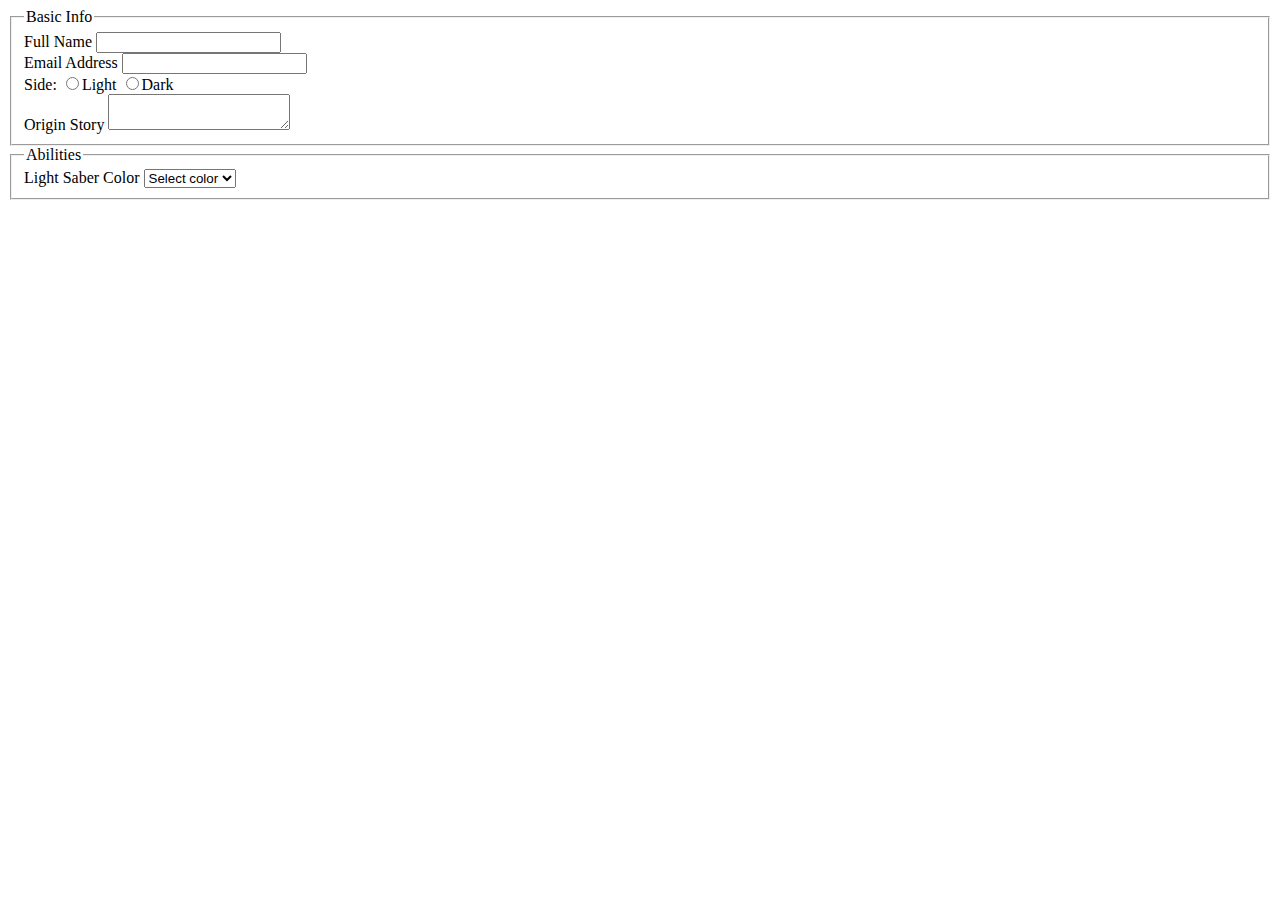
==== index.html @ 9542f9c7 "I added selector values to the drop down box" ====
<!DOCTYPE html>
  <html>
   <head lang='en'>
     <meta charset='utf-8'>
     <title>Fill out form</title>

     <body>
       <form action='http://requestb.in/w464ldw4' method='post'>
         <fieldset>
           <legend>Basic Info</legend>

           <aside>
             <label for='fullname-input'>Full Name</label>
             <input type='text' name='full name' id='fullname-input'>
           </aside>

           <aside>
            <label for='email'>Email Address</label>
            <input type='email' name='email' id='email'>
           </aside>

           <aside>
             Side:
             <label>
               <input type='radio' name='light' id='light'>Light
             </label>
             <label>
               <input type='radio' name='dark' id='dark'>Dark
             </label>

           </aside>
           <aside>
             <label for='originstory-input'>Origin Story</label>
             <textarea name='Origin story' id='originstory-input'></textarea>
           </aside>



         </fieldset>

         <fieldset>
           <legend>Abilities</legend>
             <aside>
               Light Saber Color
               <!--'select color' should be shown first-->
               <label for='Light Saber color'></label>
               <select name='select color'>
                 <option value='Select color'>Select color</option>
                 <option value='Blue'>Blue</option>
                 <option value='Red'>Red</option>
                 <option value='Green'>Green</option>
                 <option value='Purple'>Purple</option>

               </select>
             </aside>
         </fieldset>
     </body>
  </html>
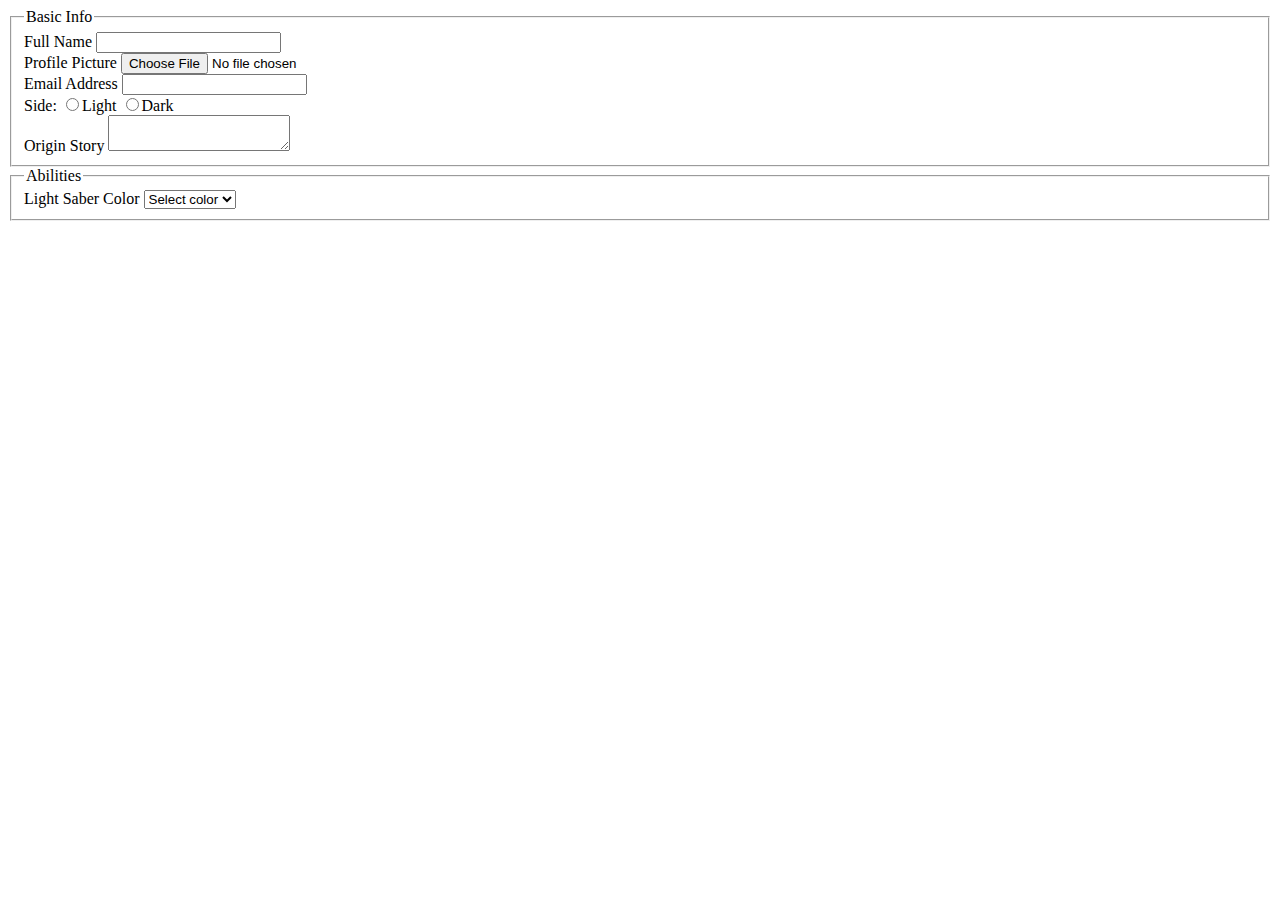
==== commit 5bffce92: "I applied profile picture button" ====
--- a/index.html
+++ b/index.html
@@ -13,6 +13,11 @@
              <label for='fullname-input'>Full Name</label>
              <input type='text' name='full name' id='fullname-input'>
            </aside>
+           <aside>
+             <label for='ProfilePicture-input'>Profile Picture</label>
+             <input type='file' name='form-data' id='profile-picture'>
+           </aside>
+
 
            <aside>
             <label for='email'>Email Address</label>
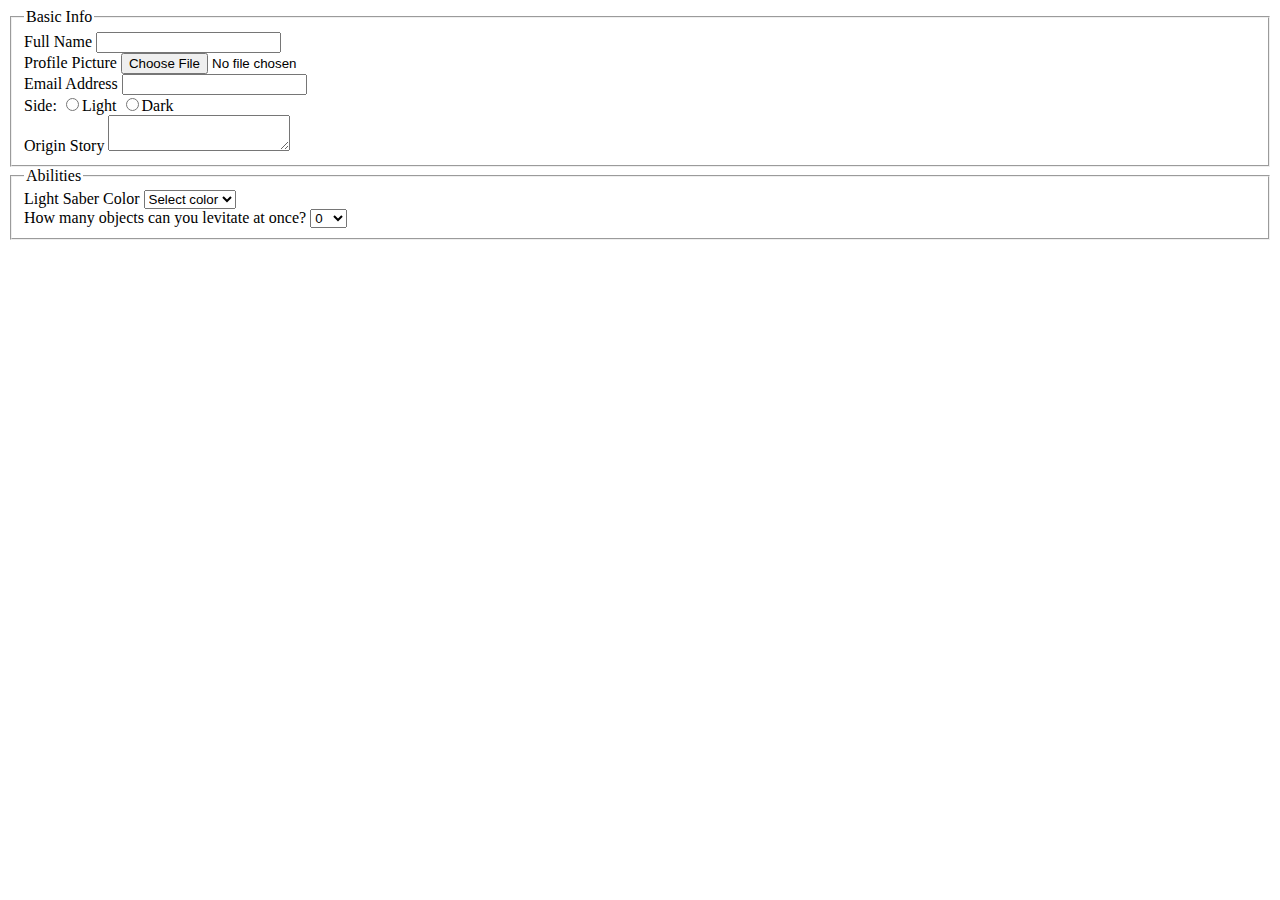
==== commit 23210eeb: "I added drop down selector for 'levitation'" ====
--- a/index.html
+++ b/index.html
@@ -55,9 +55,26 @@
                  <option value='Red'>Red</option>
                  <option value='Green'>Green</option>
                  <option value='Purple'>Purple</option>
-
                </select>
              </aside>
+
+            <aside>
+              How many objects can you levitate at once?
+              <label for='how many obejects can you levitate'></label>
+               <select name='numbers'>
+                 <option value='0'>0</option>
+                 <option value='1'>1</option>
+                 <option value='2'>2</option>
+                 <option value='3'>3</option>
+                 <option value='4'>4</option>
+                 <option value='5'>5</option>
+                 <option value='6'>6</option>
+                 <option value='7'>7</option>
+                 <option value='8'>8</option>
+                 <option value='9'>9</option>
+                 <option value='10'>10</option>
+               </select>            
+            </aside>
          </fieldset>
      </body>
   </html>
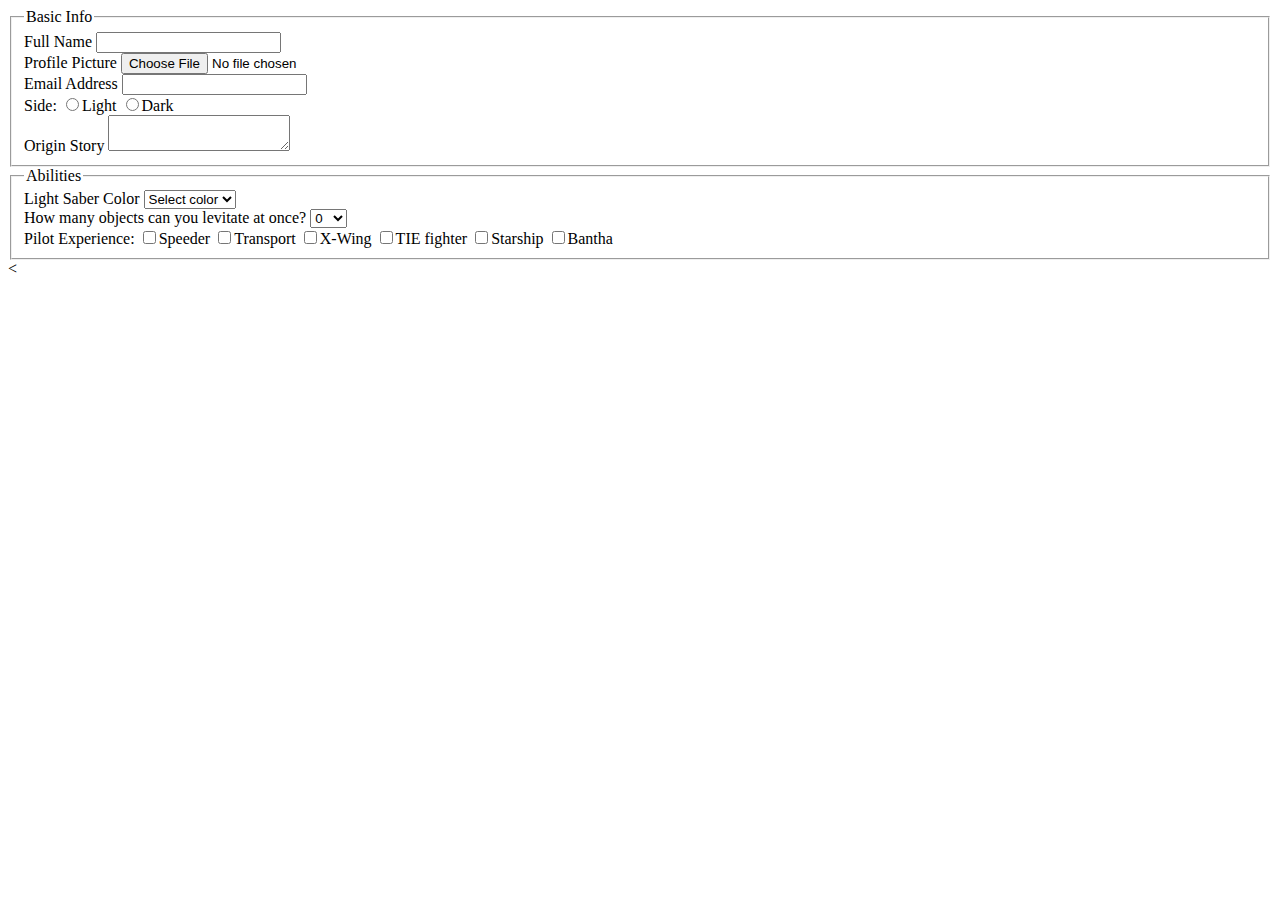
==== commit f94df5b3: "I input the checkboxes" ====
--- a/index.html
+++ b/index.html
@@ -60,7 +60,7 @@
 
             <aside>
               How many objects can you levitate at once?
-              <label for='how many obejects can you levitate'></label>
+              <label for='how many objects can you levitate'></label>
                <select name='numbers'>
                  <option value='0'>0</option>
                  <option value='1'>1</option>
@@ -73,8 +73,30 @@
                  <option value='8'>8</option>
                  <option value='9'>9</option>
                  <option value='10'>10</option>
-               </select>            
+               </select>
+            </aside>
+            <aside>
+              Pilot Experience:
+              <label>
+                <input type="checkbox" id="cbox1" value="first_checkbox">Speeder
+              </label>
+              <label>
+                <input type="checkbox" id="cbox2" value="second_checkbox">Transport
+              </label>
+              <label>
+                <input type="checkbox" id="cbox3" value="third_checkbox">X-Wing
+              </label>
+              <label>
+                <input type="checkbox" id="cbox4" value="fourth_checkbox">TIE fighter
+              </label>
+              <label>
+                <input type="checkbox" id="cbox5" value="fifth_checkbox">Starship
+              </label>
+              <label>
+                <input type="checkbox" id="cbox6" value="sixth_checkbox">Bantha
+              </label>
             </aside>
          </fieldset>
+         <
      </body>
   </html>
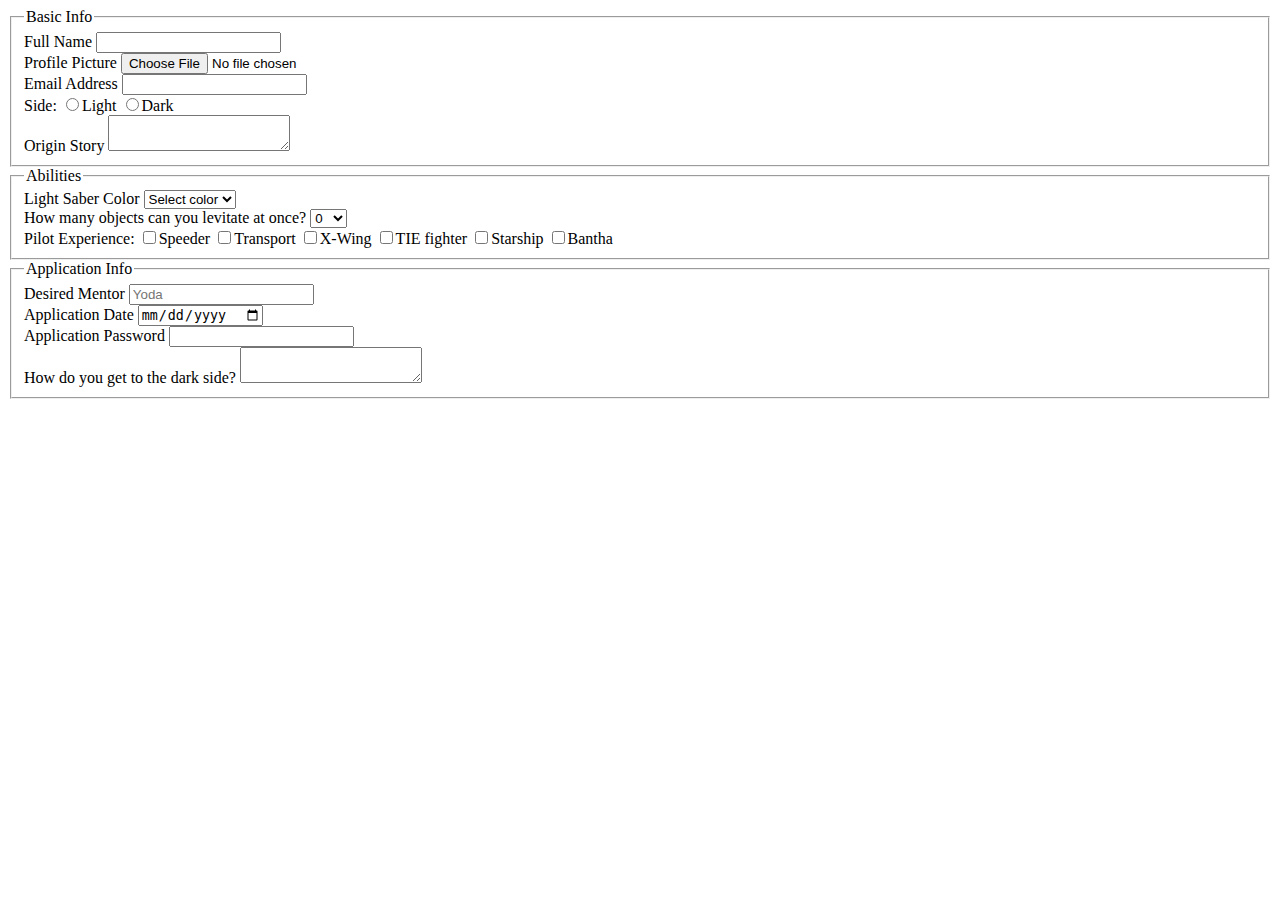
==== commit 99649b89: "added last fieldset" ====
--- a/index.html
+++ b/index.html
@@ -97,6 +97,28 @@
               </label>
             </aside>
          </fieldset>
-         <
+
+         <fieldset>
+           <legend>Application Info</legend>
+            <aside>
+              Desired Mentor
+              <label for='Mentor-input'></label>
+              <input type='text' name='mentor name' id='mentor-input' placeholder='Yoda'>
+            </aside>
+            <aside>
+              Application Date
+              <label for='date-input'></label>
+              <input type='date' placeholder='MM/DD/YYYY'>
+            </aside>
+            <aside>
+              Application Password
+              <label for='password-input'></label>
+              <input type='password'>
+            </aside>
+            <aside>
+              <label for='darkside-input'>How do you get to the dark side?</label>
+              <textarea name='dark side' id='darkside-input'></textarea>
+            </aside>
+         </fieldset>
      </body>
   </html>
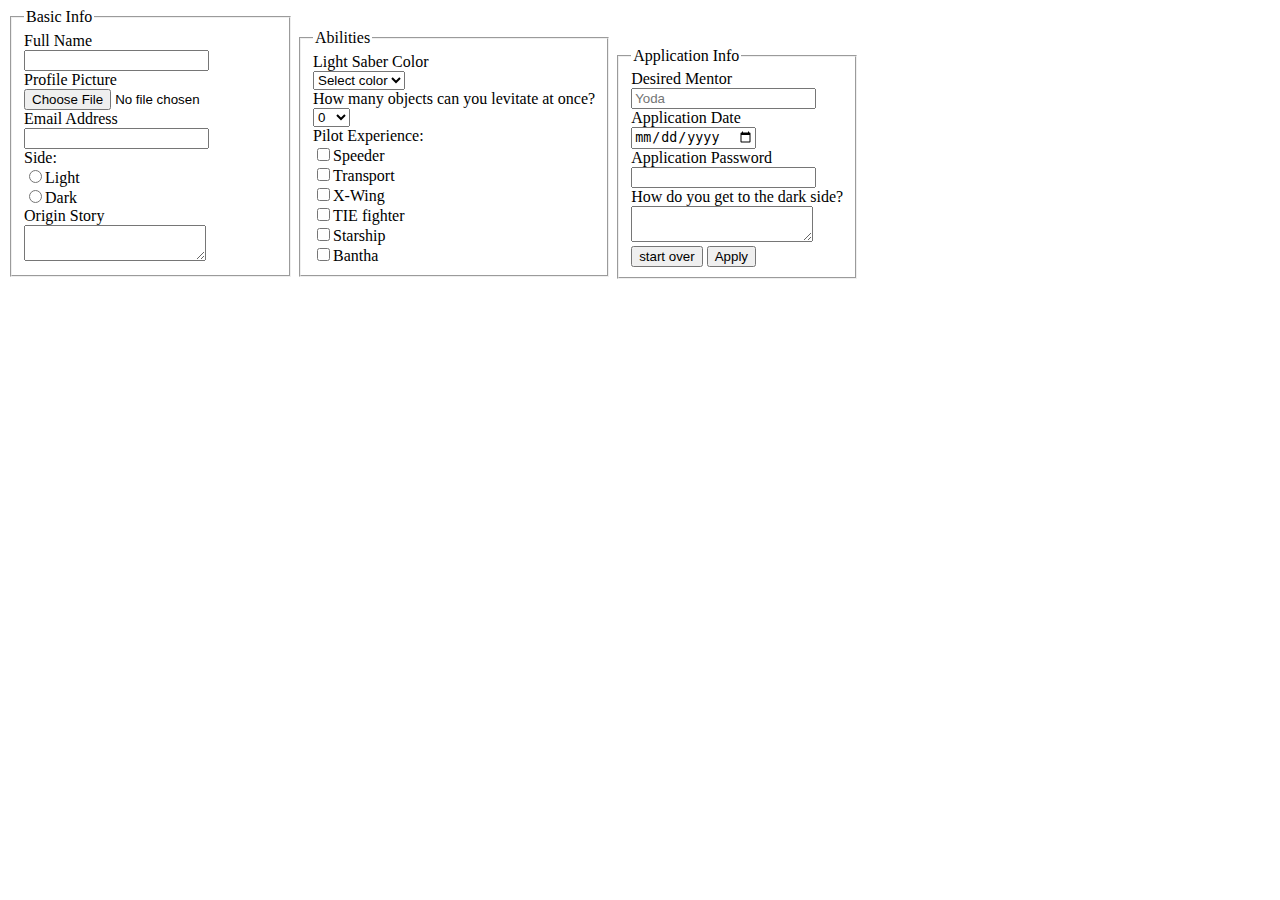
==== commit 91879068: "add a style sheet and my buttons" ====
--- a/index.html
+++ b/index.html
@@ -2,6 +2,7 @@
   <html>
    <head lang='en'>
      <meta charset='utf-8'>
+     <link href='style.css' rel='stylesheet'>
      <title>Fill out form</title>
 
      <body>
@@ -116,8 +117,13 @@
               <input type='password'>
             </aside>
             <aside>
-              <label for='darkside-input'>How do you get to the dark side?</label>
+              <label for='darkside-input'><stong>How do you get to the dark side?</strong></label>
               <textarea name='dark side' id='darkside-input'></textarea>
+            </aside>
+
+            <aside>
+              <button type='start over'>start over</button>
+              <button type='apply'>Apply</button>
             </aside>
          </fieldset>
      </body>
--- a/style.css
+++ b/style.css
@@ -0,0 +1,9 @@
+label{
+  display:block;
+}
+fieldset{
+  display:block;
+}
+fieldset{
+  display:inline-block;
+}
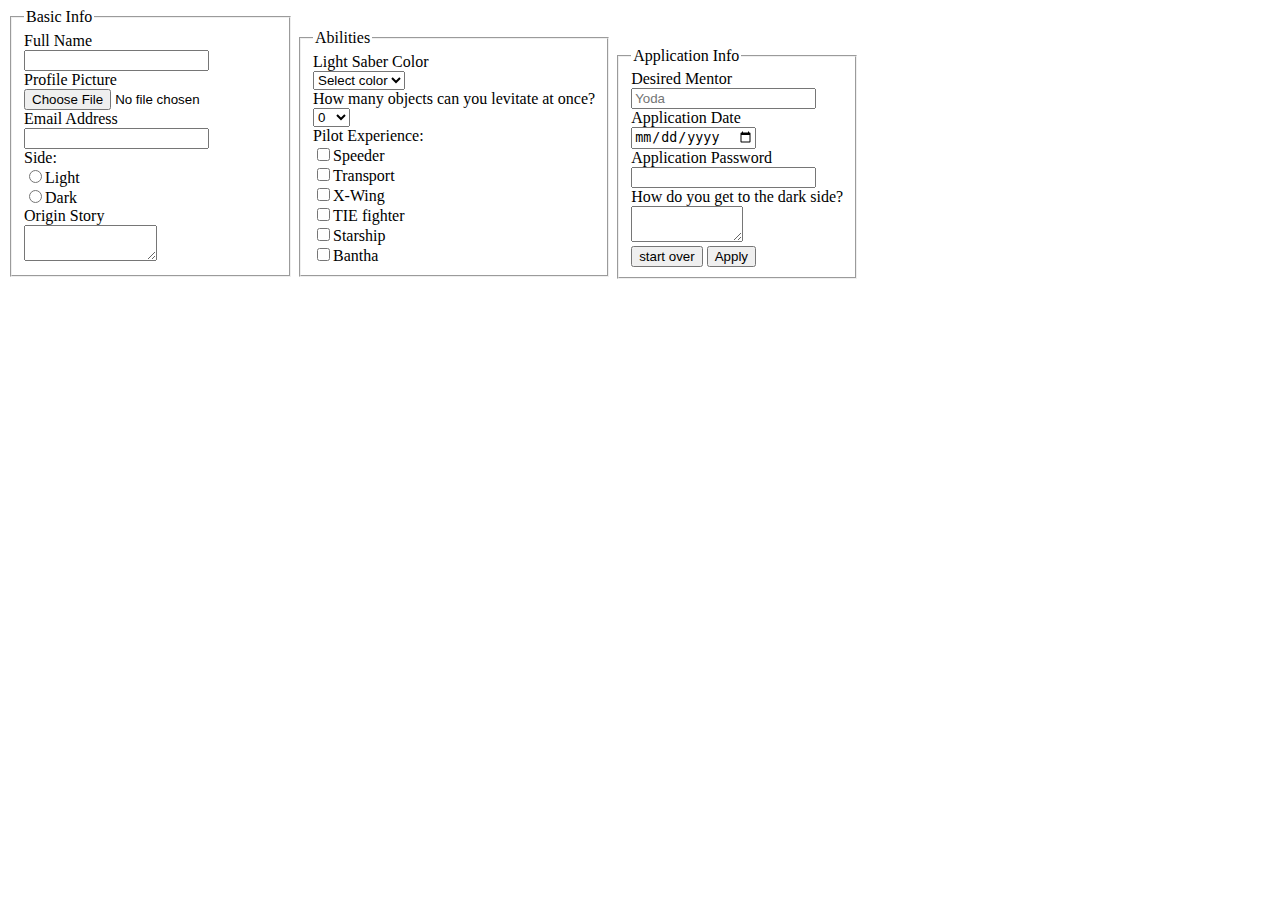
==== commit 85e7096f: "stuck on certain styling but I have the basics for the form" ====
--- a/index.html
+++ b/index.html
@@ -117,7 +117,7 @@
               <input type='password'>
             </aside>
             <aside>
-              <label for='darkside-input'><stong>How do you get to the dark side?</strong></label>
+              <label for='darkside-input'>How do you get to the dark side?</label>
               <textarea name='dark side' id='darkside-input'></textarea>
             </aside>
 
--- a/style.css
+++ b/style.css
@@ -7,3 +7,7 @@
 fieldset{
   display:inline-block;
 }
+textarea{
+  height:80%;
+  width: 50%;
+}
